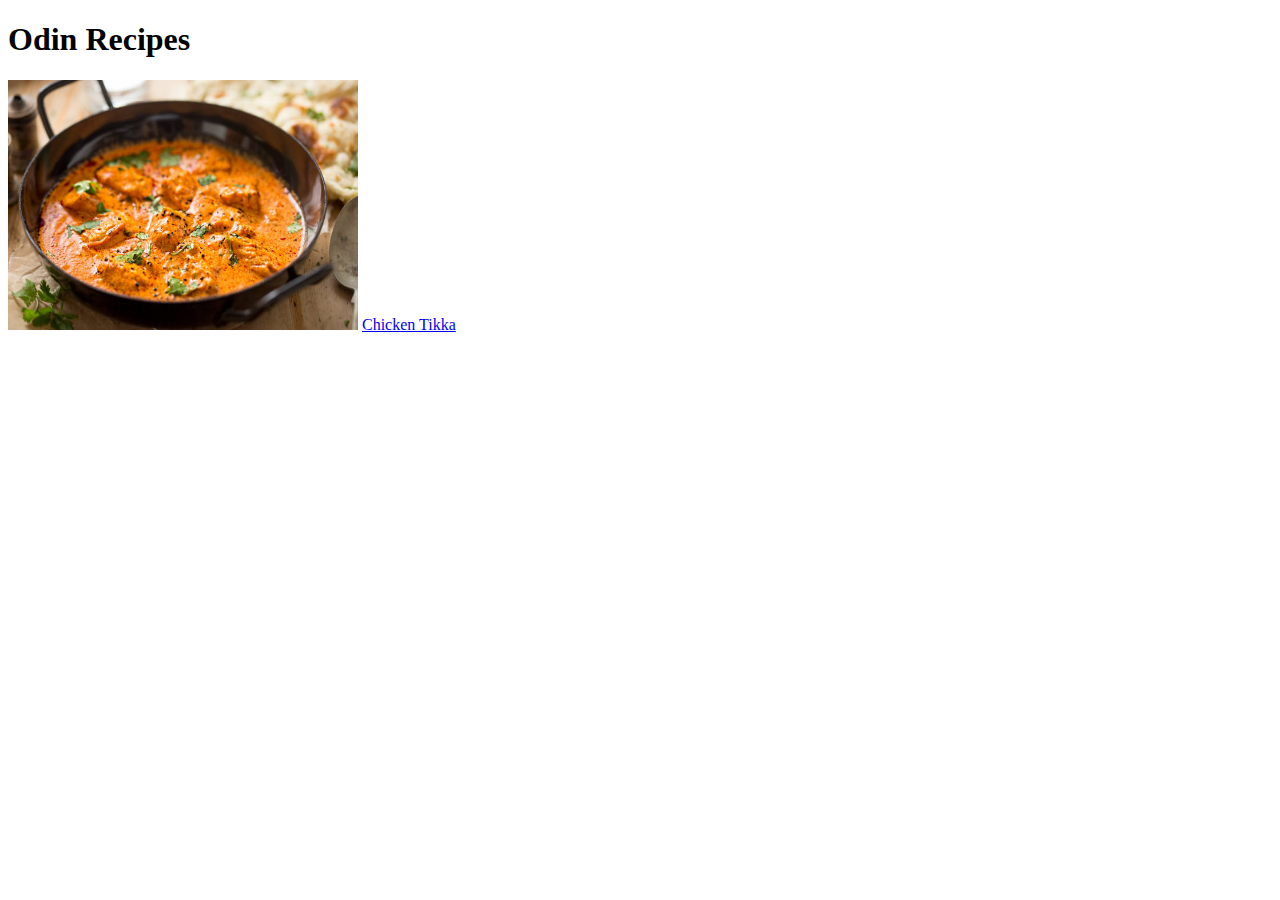
==== index.html @ d2974c7e "created basic index.html & recipes.html page" ====
<!DOCTYPE html>
<html lang="en">
<head>
    <meta charset="UTF-8">
    <meta name="viewport" content="width=device-width, initial-scale=1.0">
    <title>Document</title>
</head>
<body>
    <h1>Odin Recipes</h1>

    <img src="images/chickenTikkaMasala.jpg" alt="Chicken Tikka Masala" width="350" height="250">

    <a href="recipes/chickenTikka.html">Chicken Tikka</a>
</body>
</html>
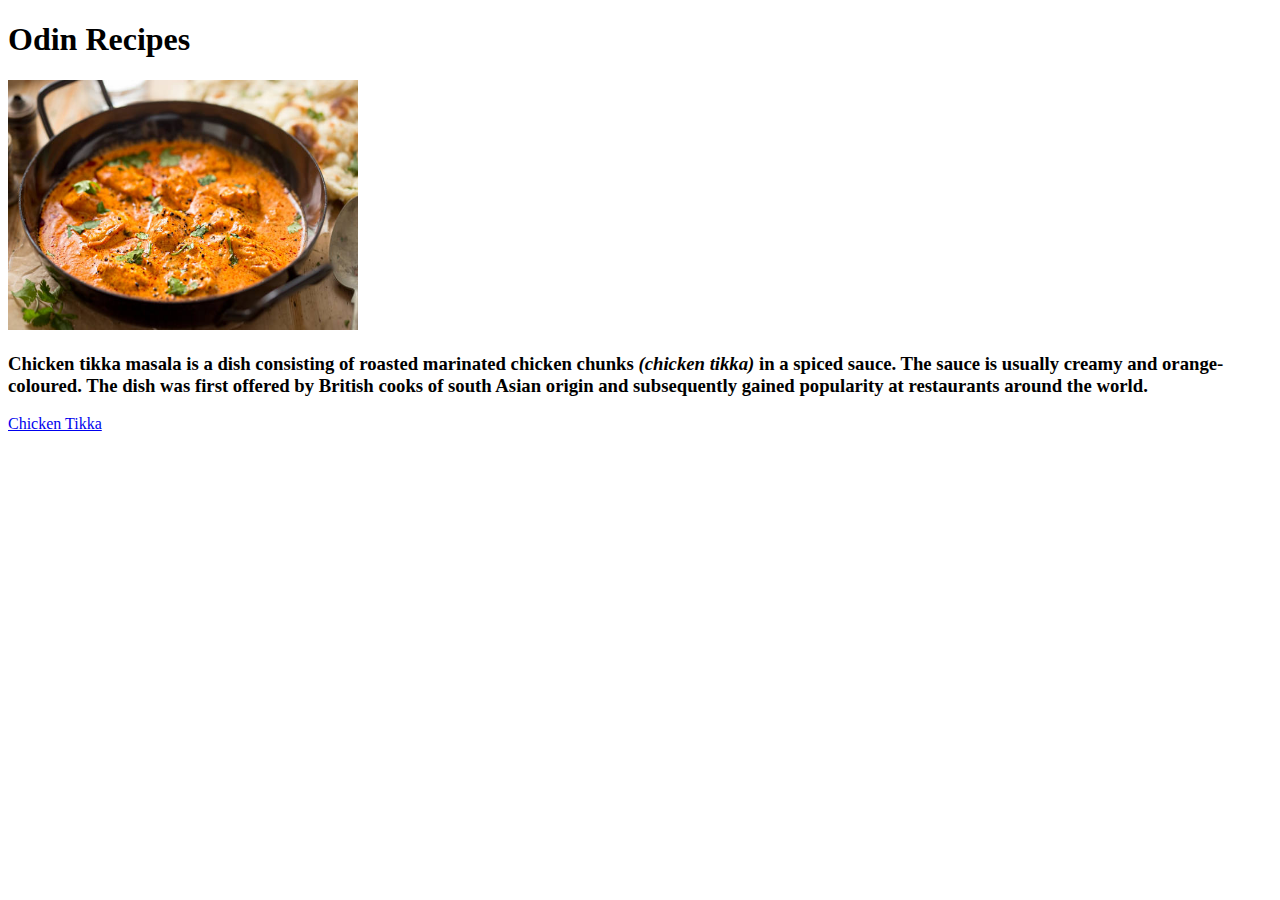
==== commit 12b4f7cf: "added a description of chicken tikka masala" ====
--- a/index.html
+++ b/index.html
@@ -9,7 +9,9 @@
     <h1>Odin Recipes</h1>
 
     <img src="images/chickenTikkaMasala.jpg" alt="Chicken Tikka Masala" width="350" height="250">
-
+    <h3>
+        <p>Chicken tikka masala is a dish consisting of roasted marinated chicken chunks <em>(chicken tikka)</em> in a spiced sauce. The sauce is usually creamy and orange-coloured. The dish was first offered by British cooks of south Asian origin and subsequently gained popularity at restaurants around the world.</p>
+    </h3>
     <a href="recipes/chickenTikka.html">Chicken Tikka</a>
 </body>
 </html>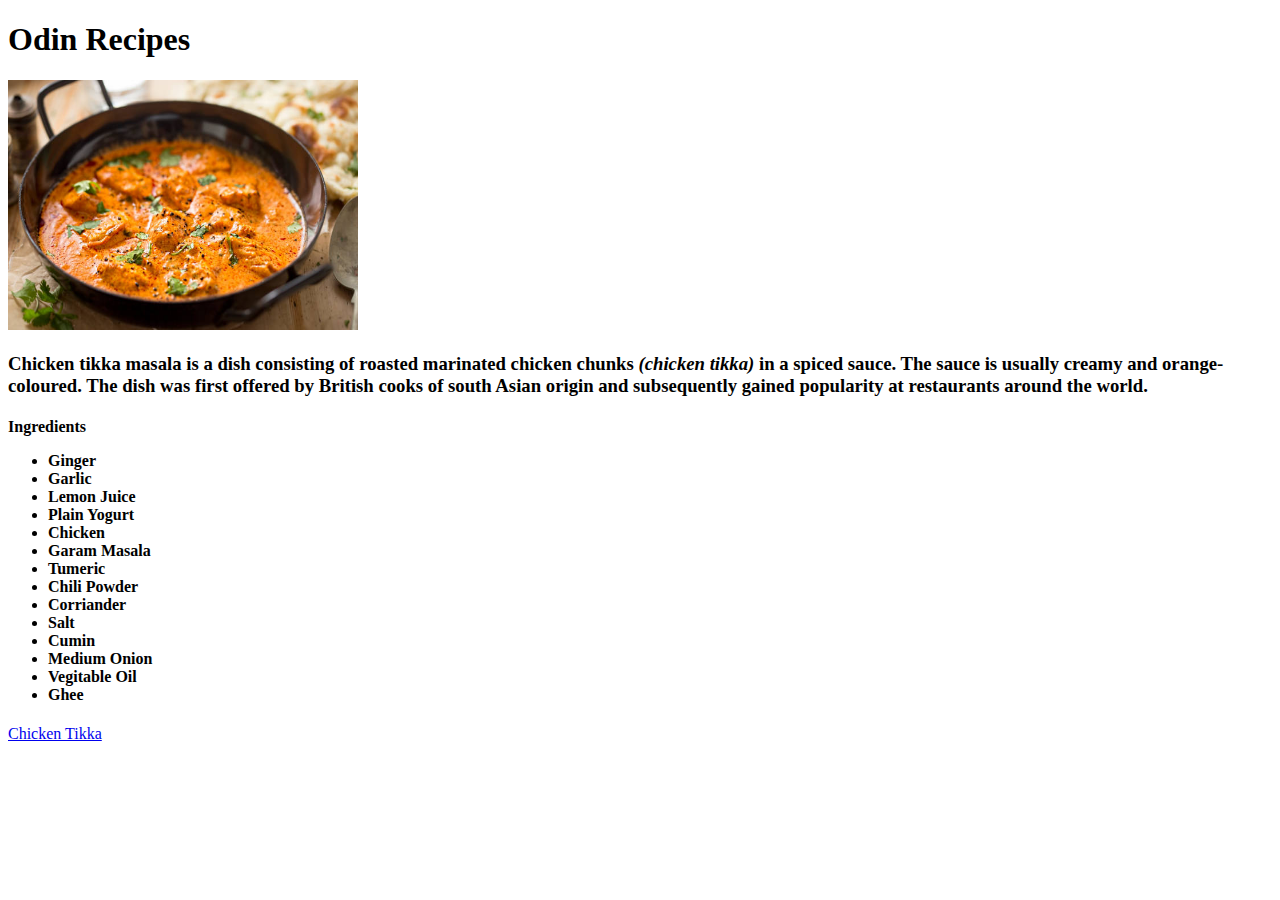
==== commit c32627db: "added ingredients" ====
--- a/index.html
+++ b/index.html
@@ -12,6 +12,27 @@
     <h3>
         <p>Chicken tikka masala is a dish consisting of roasted marinated chicken chunks <em>(chicken tikka)</em> in a spiced sauce. The sauce is usually creamy and orange-coloured. The dish was first offered by British cooks of south Asian origin and subsequently gained popularity at restaurants around the world.</p>
     </h3>
+
+    <h4>
+        Ingredients
+        <ul>
+            <li>Ginger</li>
+            <li>Garlic</li>
+            <li>Lemon Juice</li>
+            <li>Plain Yogurt</li>
+            <li>Chicken</li>
+            <li>Garam Masala</li>
+            <li>Tumeric</li>
+            <li>Chili Powder</li>
+            <li>Corriander</li>
+            <li>Salt</li>
+            <li>Cumin</li>
+            <li>Medium Onion</li>
+            <li>Vegitable Oil</li>
+            <li>Ghee</li>
+        </ul>
+    </h4>
     <a href="recipes/chickenTikka.html">Chicken Tikka</a>
+
 </body>
 </html>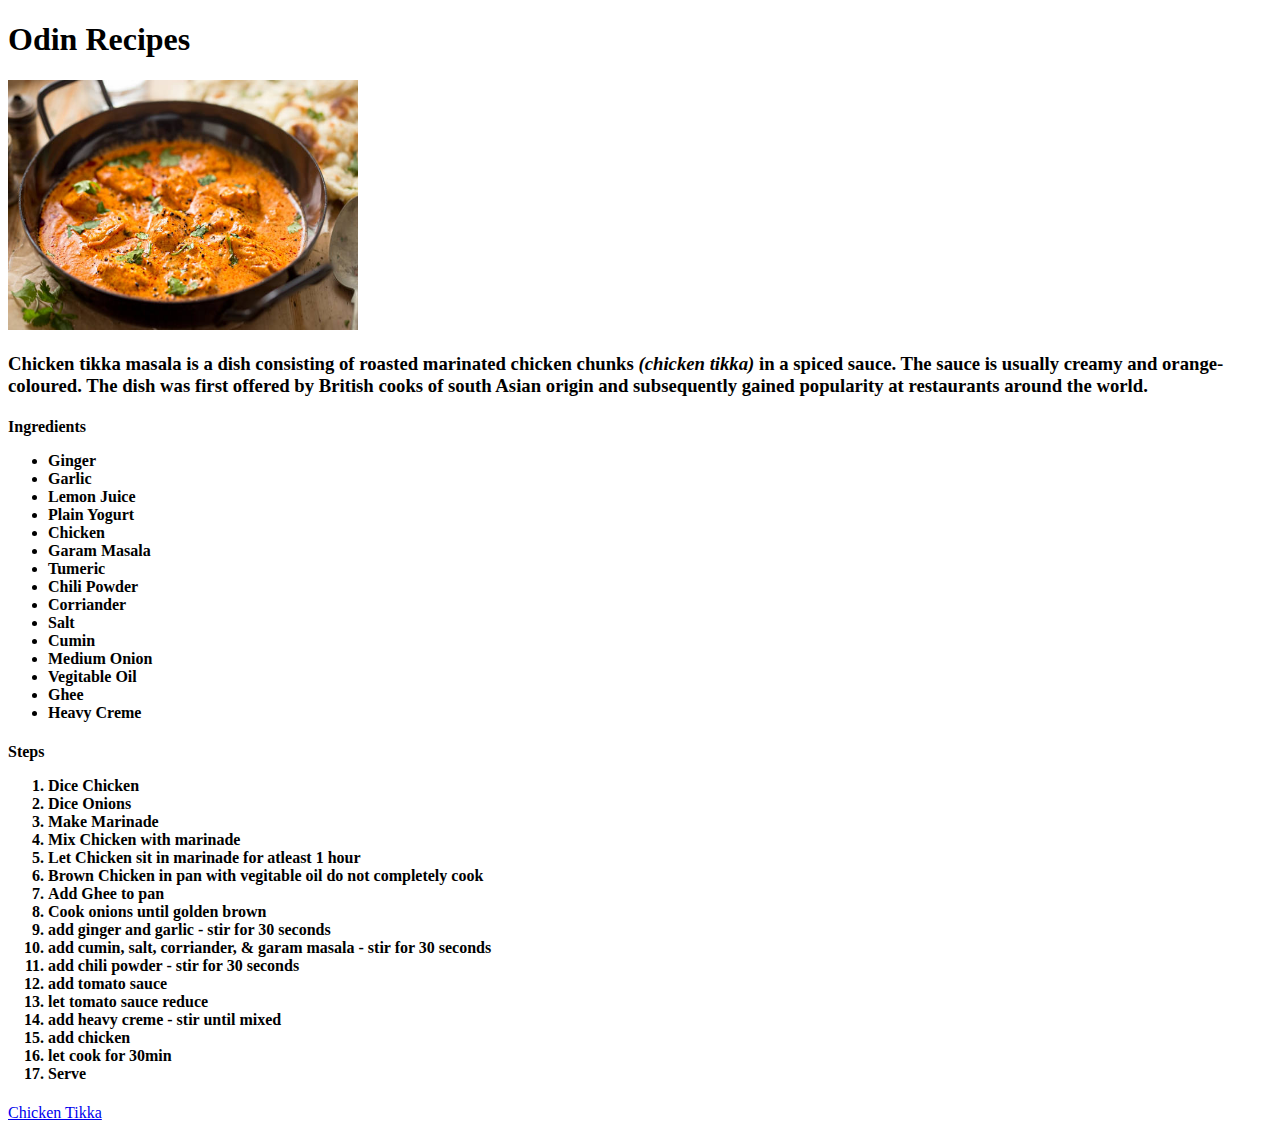
==== commit 37ffed01: "added recipe steps" ====
--- a/index.html
+++ b/index.html
@@ -30,7 +30,30 @@
             <li>Medium Onion</li>
             <li>Vegitable Oil</li>
             <li>Ghee</li>
+            <li>Heavy Creme</li>
         </ul>
+    </h4>
+    <h4>
+        Steps
+        <ol>
+            <li>Dice Chicken</li>
+            <li>Dice Onions</li>
+            <li>Make Marinade</li>
+            <li>Mix Chicken with marinade</li>
+            <li>Let Chicken sit in marinade for atleast 1 hour</li>
+            <li>Brown Chicken in pan with vegitable oil <strong>do not completely cook</strong></li>
+            <li>Add Ghee to pan</li>
+            <li>Cook onions until golden brown</li>
+            <li>add ginger and garlic - stir for 30 seconds</li>
+            <li>add cumin, salt, corriander, & garam masala - stir for 30 seconds</li>
+            <li>add chili powder - stir for 30 seconds</li>
+            <li>add tomato sauce</li>
+            <li>let tomato sauce reduce</li>
+            <li>add heavy creme - stir until mixed </li>
+            <li>add chicken</li>
+            <li>let cook for 30min</li>
+            <li>Serve</li>
+        </ol>
     </h4>
     <a href="recipes/chickenTikka.html">Chicken Tikka</a>
 
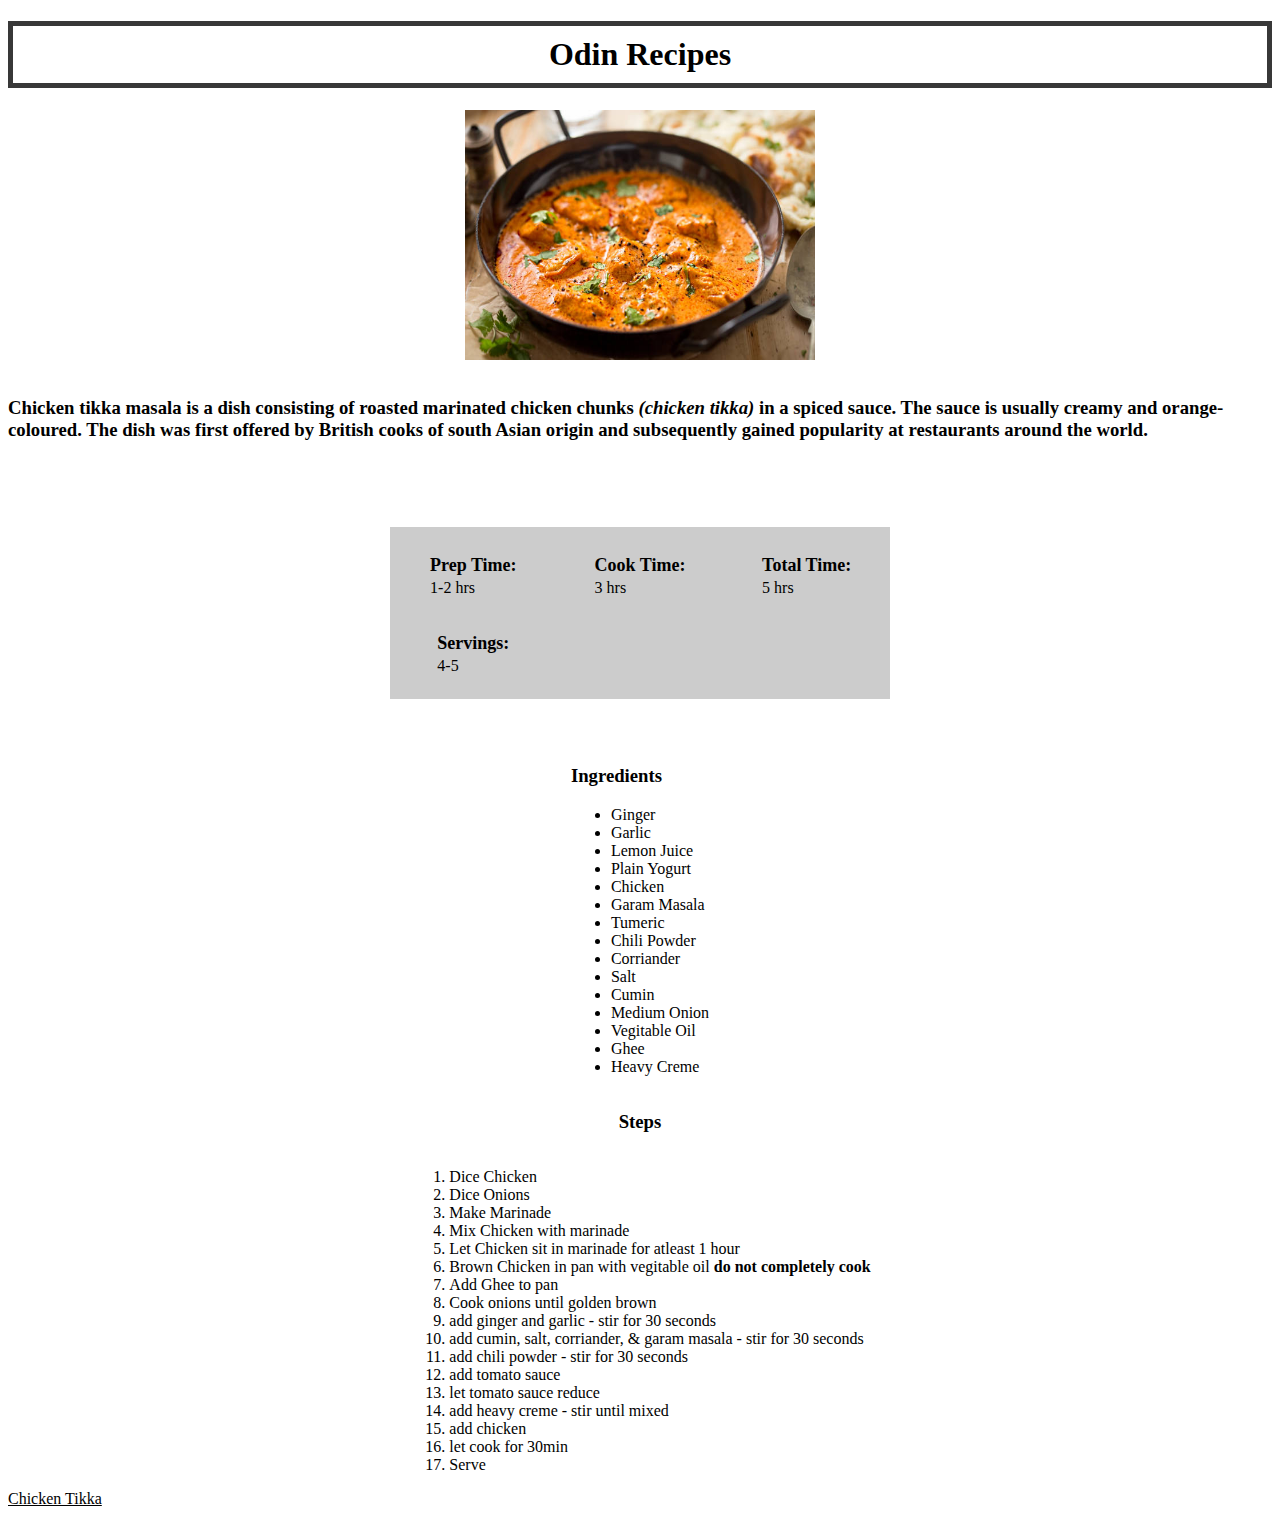
==== commit f4fc8788: "Add flexbox, Grid CSS, & reformat HTML" ====
--- a/index.html
+++ b/index.html
@@ -4,37 +4,58 @@
     <meta charset="UTF-8">
     <meta name="viewport" content="width=device-width, initial-scale=1.0">
     <title>Document</title>
+    <link href="./style.css" rel="stylesheet"/>
 </head>
 <body>
-    <h1>Odin Recipes</h1>
+    <h1 class="header">Odin Recipes</h1>
 
-    <img src="images/chickenTikkaMasala.jpg" alt="Chicken Tikka Masala" width="350" height="250">
+    <img class="image" src="images/chickenTikkaMasala.jpg" alt="Chicken Tikka Masala" width="350" height="250">
+    <div id="article-content">
     <h3>
-        <p>Chicken tikka masala is a dish consisting of roasted marinated chicken chunks <em>(chicken tikka)</em> in a spiced sauce. The sauce is usually creamy and orange-coloured. The dish was first offered by British cooks of south Asian origin and subsequently gained popularity at restaurants around the world.</p>
+        <p id="tikka-description" class="description">Chicken tikka masala is a dish consisting of roasted marinated chicken chunks <em>(chicken tikka)</em> in a spiced sauce. The sauce is usually creamy and orange-coloured. The dish was first offered by British cooks of south Asian origin and subsequently gained popularity at restaurants around the world.</p>
     </h3>
-
-    <h4>
-        Ingredients
-        <ul>
-            <li>Ginger</li>
-            <li>Garlic</li>
-            <li>Lemon Juice</li>
-            <li>Plain Yogurt</li>
-            <li>Chicken</li>
-            <li>Garam Masala</li>
-            <li>Tumeric</li>
-            <li>Chili Powder</li>
-            <li>Corriander</li>
-            <li>Salt</li>
-            <li>Cumin</li>
-            <li>Medium Onion</li>
-            <li>Vegitable Oil</li>
-            <li>Ghee</li>
-            <li>Heavy Creme</li>
-        </ul>
-    </h4>
-    <h4>
-        Steps
+        <div id="recipe-details">
+            <div id="recipe-details-content">
+                <div class="recipe-details-item">
+                    <div class="recipe-details-label">Prep Time:</div>
+                    <div class="recipe-details-value">1-2 hrs</div>                
+                </div>
+                <div class="recipe-details-item">
+                    <div class="recipe-details-label">Cook Time:</div>
+                    <div class="recipe-details-value">3 hrs</div>                
+                </div>
+                <div class="recipe-details-item">
+                    <div class="recipe-details-label">Total Time:</div>
+                    <div class="recipe-details-value">5 hrs</div>                
+                </div>
+                <div class="recipe-details-item">
+                    <div class="recipe-details-label">Servings:</div>
+                    <div class="recipe-details-value">4-5</div>                
+                </div>    
+            </div>
+        </div>
+            <div>
+                <h3 id="title-section" class="title ingredients">Ingredients</h3>
+                    <ul>
+                        <li>Ginger</li>
+                        <li>Garlic</li>
+                        <li>Lemon Juice</li>
+                        <li>Plain Yogurt</li>
+                        <li>Chicken</li>
+                        <li>Garam Masala</li>
+                        <li>Tumeric</li>
+                        <li>Chili Powder</li>
+                        <li>Corriander</li>
+                        <li>Salt</li>
+                        <li>Cumin</li>
+                        <li>Medium Onion</li>
+                        <li>Vegitable Oil</li>
+                        <li>Ghee</li>
+                        <li>Heavy Creme</li>
+                    </ul>
+            </div>
+    
+    <h3 id="title-section" class="title steps">Steps</h3>
         <ol>
             <li>Dice Chicken</li>
             <li>Dice Onions</li>
@@ -54,7 +75,7 @@
             <li>let cook for 30min</li>
             <li>Serve</li>
         </ol>
-    </h4>
+</div>
     <a href="recipes/chickenTikka.html">Chicken Tikka</a>
 
 </body>
--- a/style.css
+++ b/style.css
@@ -0,0 +1,62 @@
+* {
+    /* background-color: #121212; */
+    color: #000000;
+    box-sizing: border-box;
+
+}
+div{
+    display: block;
+    margin-left: auto;
+    margin-right: auto;
+}
+
+h1 {
+    border: 5px solid rgb(56, 56, 56);
+    padding: 10px;
+    text-align: center
+}
+
+#article-content {
+    display: flex;
+    flex-direction: column;
+    align-items: center;
+    justify-content: center;
+}
+
+#recipe-details {
+    background-color: #cccccc;
+    padding: 1.5rem;
+    margin: 3rem;
+    width: 500px;
+    
+}
+
+#recipe-details-content {
+    display: grid;
+    grid-template-columns: repeat(3,1fr);
+    grid-row-gap: 2rem;
+    grid-column-gap: 3rem;
+    
+}
+
+#tikka-description {
+    /*margin-left: 500px;
+    margin-right: 500px; 
+    min-width: 50%;
+    max-width: 75%;
+    text-align: center;*/
+}
+
+.image {
+    display: block;
+    margin-left: auto;
+    margin-right: auto;
+}
+
+.recipe-details-label {
+    font-size: 1.125rem;
+    line-height: 1.75rem;
+    text-underline-offset: 0.25rem;
+    font-weight: bold;
+}
+
